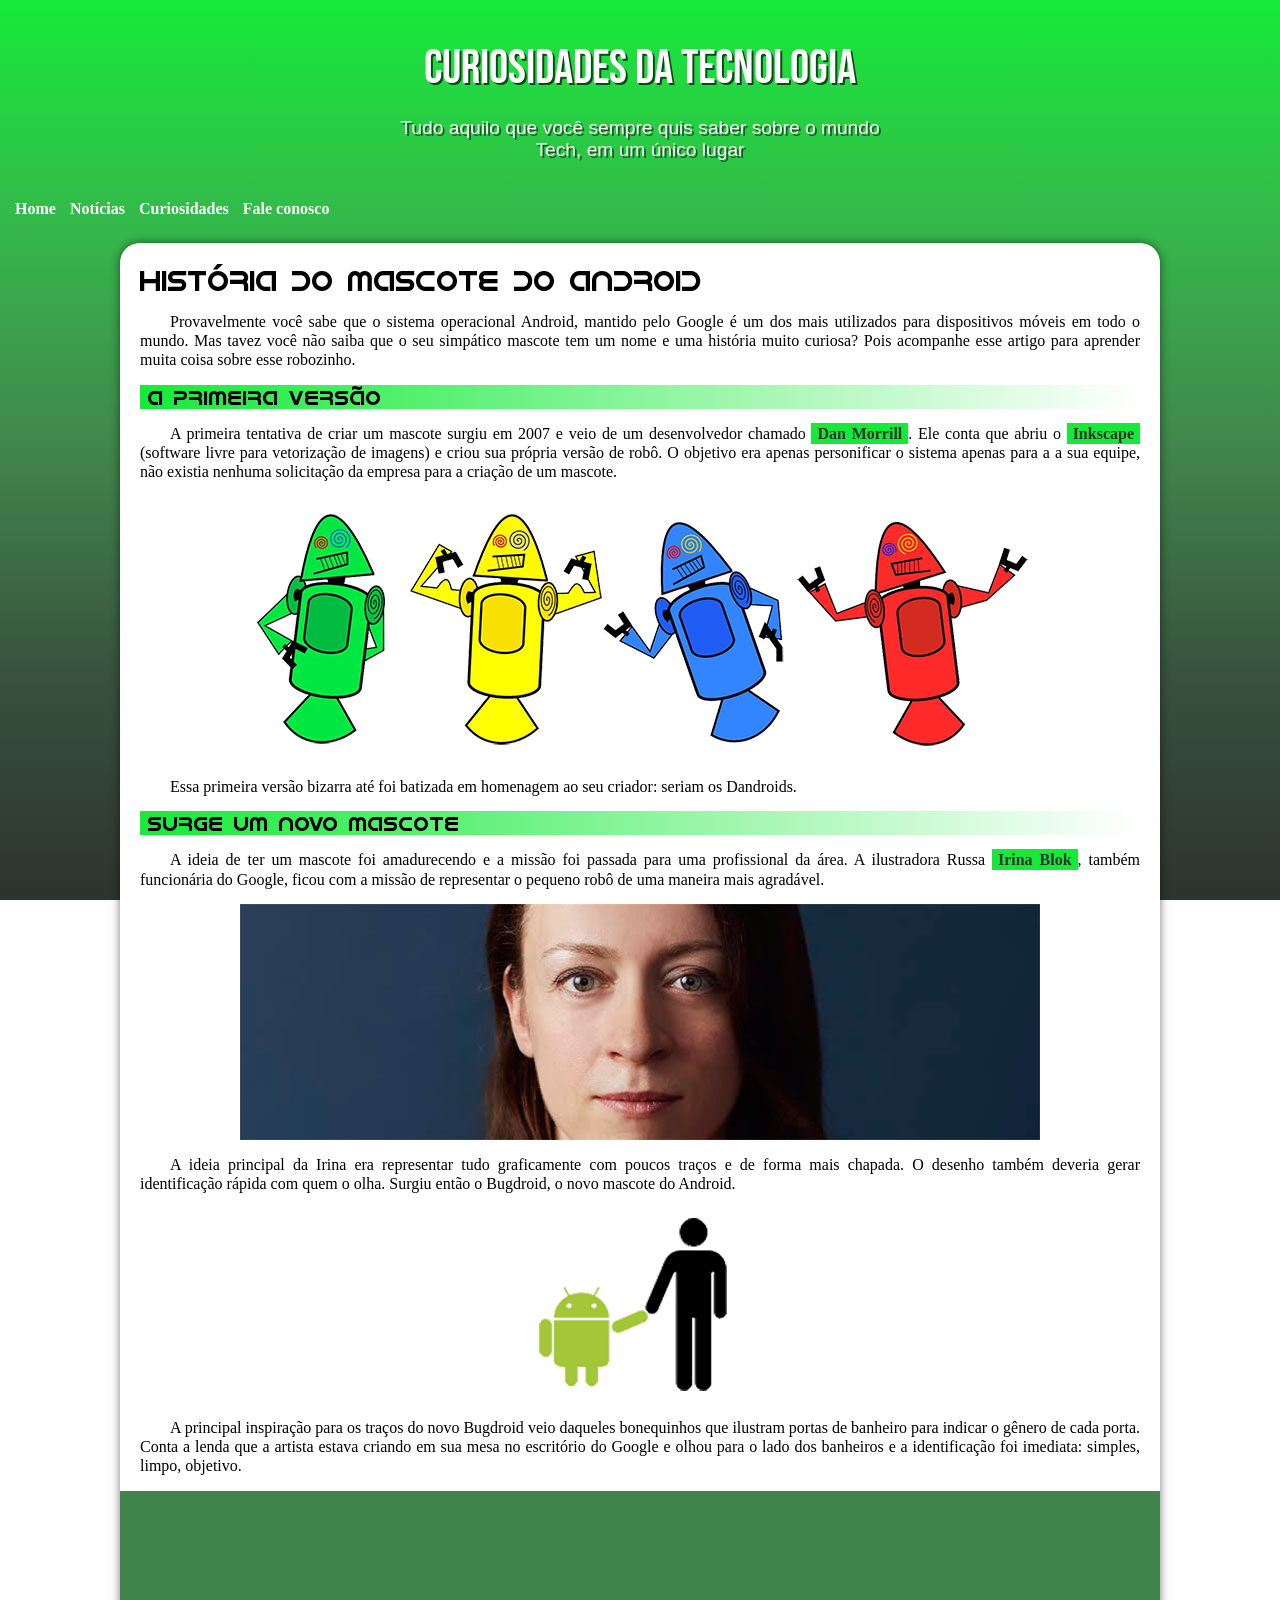
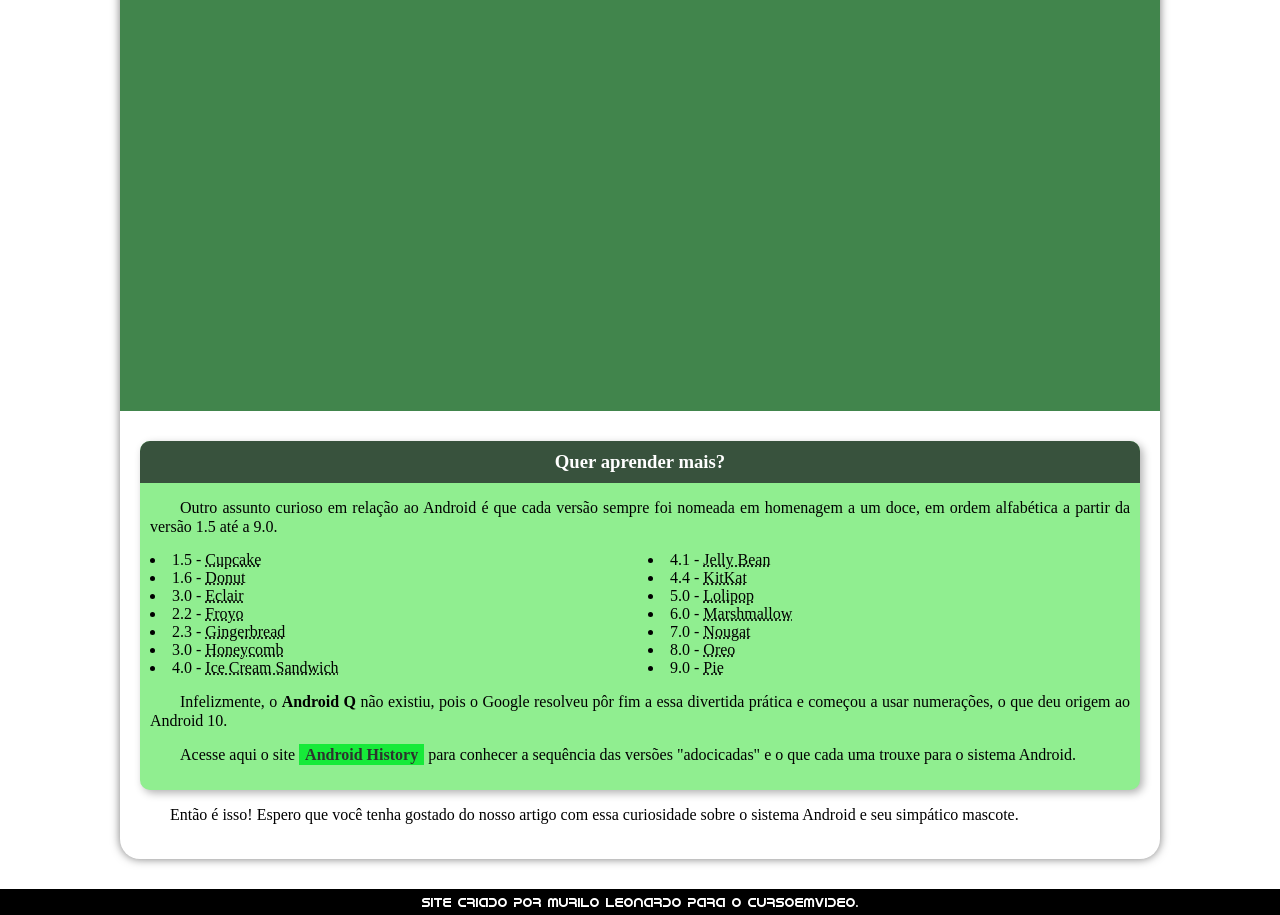
==== index.html @ 307aad36 "site" ====
<!DOCTYPE html>
<html lang="pt-br">
<head>
    <meta charset="UTF-8">
    <meta name="viewport" content="width=device-width, initial-scale=1.0">
    <title>Desafio 10</title>
    <link rel="shortcut icon" href="pacote-projeto-d010/imagens/favicon.ico" type="image/x-icon">
    <link rel="stylesheet" href="style.css">
</head>
<body>
    <header>
        <h1>Curiosidades da Tecnologia</h1>
        <p>Tudo aquilo que você sempre quis saber sobre o mundo Tech, em um único lugar</p>
    </header>
    <nav>
        <a href="#">Home</a>
        <a href="#">Notícias</a>
        <a href="#">Curiosidades</a>
        <a href="#">Fale conosco</a>
    </nav>
    <main>
        <article>
            <h1>História do Mascote do Android</h1>

            <p>Provavelmente você sabe que o sistema operacional Android, mantido pelo Google é um dos mais utilizados para dispositivos móveis em todo o mundo. Mas tavez você não saiba que o seu simpático mascote tem um nome e uma história muito curiosa? Pois acompanhe esse artigo para aprender muita coisa sobre esse robozinho.</p>
            
            <h2>A primeira versão</h2>
            
            <p>A primeira tentativa de criar um mascote surgiu em 2007 e veio de um desenvolvedor chamado <a href="https://androidcommunity.com/dan-morrill-shows-us-the-android-mascot-that-almost-was-20130103/" target="_blank">Dan Morrill</a>. Ele conta que abriu o <a href="https://inkscape.org/pt-br/" target="_blank">Inkscape</a> (software livre para vetorização de imagens) e criou sua própria versão de robô. O objetivo era apenas personificar o sistema apenas para a a sua equipe, não existia nenhuma solicitação da empresa para a criação de um mascote.</p>
            
            <picture>
                <source media="(max-width: 670px)" srcset="pacote-projeto-d010/imagens/dan-droids-pq.png">
                <img src="pacote-projeto-d010/imagens/dan-droids.png" alt="dandroids"></picture>
            
            <p>Essa primeira versão bizarra até foi batizada em homenagem ao seu criador: seriam os Dandroids.</p>
            
            <h2>Surge um novo mascote</h2>
            
            <p>A ideia de ter um mascote foi amadurecendo e a missão foi passada para uma profissional da área. A ilustradora Russa <a href="https://www.irinablok.com/" target="_blank">Irina Blok</a>, também funcionária do Google, ficou com a missão de representar o pequeno robô de uma maneira mais agradável.</p>
            
            <picture>
                <source media="(max-width: 670px)" srcset="pacote-projeto-d010/imagens/irina-blok-pq.jpg">
                <img src="pacote-projeto-d010/imagens/irina-blok.jpg" alt="Criadora: Irina Block">
            </picture>
            
            <p>A ideia principal da Irina era representar tudo graficamente com poucos traços e de forma mais chapada. O desenho também deveria gerar identificação rápida com quem o olha. Surgiu então o Bugdroid, o novo mascote do Android.</p>
            
            <picture>
                <source media="(max-width: 350px)" srcset="pacote-projeto-d010/imagens/bugdroid.png">
                <img src="pacote-projeto-d010/imagens/bugdroid.png" alt="">
            </picture>
            
            <p>A principal inspiração para os traços do novo Bugdroid veio daqueles bonequinhos que ilustram portas de banheiro para indicar o gênero de cada porta. Conta a lenda que a artista estava criando em sua mesa no escritório do Google e olhou para o lado dos banheiros e a identificação foi imediata: simples, limpo, objetivo.</p>
            
            <div class="video">
                <iframe width="560" height="315" src="https://www.youtube.com/embed/l2UDgpLz20M?si=wVeXdEB-Vfuz655m" title="YouTube video player" frameborder="0" allow="accelerometer; autoplay; clipboard-write; encrypted-media; gyroscope; picture-in-picture; web-share" allowfullscreen></iframe>
            </div class>
             
            <aside>
                <h3>Quer aprender mais?</h3>
                
                <p>Outro assunto curioso em relação ao Android é que cada versão sempre foi nomeada em homenagem a um doce, em ordem alfabética a partir da versão 1.5 até a 9.0.</p>
                
                <ul>
                    <li>1.5 - <abbr title="Bolo de Pote">Cupcake</abbr></li>
                    <li>1.6 - <abbr title="Rosquinha">Donut</abbr></li>
                    <li>3.0 - <abbr title="Bomba">Eclair</abbr></li>
                    <li>2.2 - <abbr title="Iogurte Congelado">Froyo</abbr></li>
                    <li>2.3 - <abbr title="Biscoito de Gengibre">Gingerbread</abbr></li>
                    <li>3.0 - <abbr title="Favo de Mel">Honeycomb</abbr></li>
                    <li>4.0 - <abbr title="Sanduíche de Sorvete">Ice Cream Sandwich</abbr></li>
                    <li>4.1 - <abbr title="Jujuba">Jelly Bean</abbr></li>
                    <li>4.4 - <abbr title="KitKat">KitKat</abbr></li>
                    <li>5.0 - <abbr title="Pirulito">Lolipop</abbr></li>
                    <li>6.0 - <abbr title="Marshmallow">Marshmallow</abbr></li>
                    <li>7.0 - <abbr title="Torrone">Nougat</abbr></li>
                    <li>8.0 - <abbr title="Oreo">Oreo</abbr></li>
                    <li>9.0 - <abbr title="Torta">Pie</abbr></li>
                </ul>
                
                <p>Infelizmente, o <strong>Android Q</strong> não existiu, pois o Google resolveu pôr fim a essa divertida prática e começou a usar numerações, o que deu origem ao Android 10.</p>
                
                <p>Acesse aqui o site <a href="https://www.android.com/intl/en_uk/history/#/donut" target="_blank">Android History</a> para conhecer a sequência das versões "adocicadas" e o que cada uma trouxe para o sistema Android.</p>
            </aside>
            
            
            <p>Então é isso! Espero que você tenha gostado do nosso artigo com essa curiosidade sobre o sistema Android e seu simpático mascote.</p>
        </article>
    </main>
    <footer>
        <p>Site criado por Murilo Leonardo para o CursoemVideo.</p>
    </footer>
</body>
</html>
---- style.css ----
@charset "UTF-8";

@import url('https://fonts.googleapis.com/css2?family=Bebas+Neue&display=swap');

@font-face{
    font-family: 'Android';
    src: url('fontes/idroid.otf') format('opentype');
    font-weight: normal;
    font-style: normal;
}

*{
    margin: 0px;
    padding: 0px
}

:root{
    --cor0: #16EA39;
    --cor1: #35B84B;
    --cor2: #41854C;
    --cor3: #38523D;
    --cor4: #2D332E;

    --fonte-padrao: Arial, Verdana, Helvetica, sans-serif;
    --fonte-destaque: 'Bebas Neue', sans-serif;
    --fonte-android: 'Android', cursive;
}


body{
    background-image:linear-gradient(to bottom,var(--cor0),var(--cor1),var(--cor2),var(--cor3),var(--cor4));
    background-attachment: fixed;
    height: 0%;
}

header{
    height: 150px;
    text-align: center;
    padding-top: 40px;
}

header > h1{
    font-family: var(--fonte-destaque);
    color: white;
    margin-bottom: 20px;
    font-size: 3em;
    font-weight: normal;
    text-shadow: 2px 2px 0px rgba(0, 0, 0, 0.66);
}

header > p{
    font-family: var(--fonte-padrao);
    font-size: 1.2em;
    color: white;
    width: 500px;
    margin: auto;
    margin-bottom: 20px;
    text-shadow: 2px 2px 0px rgba(0, 0, 0, 0.527);
}

nav{
    padding: 10px;
}

nav > a{
    color: white;
    text-decoration: none;
    font-weight: bold;
    border-radius: 3px;
    transition-duration: .5s;
    padding: 0 5px;
}

nav > a:hover{
    background-color: var(--cor1);
    color: var(--cor4);
}

main p {
    margin: 15px 0px;
    text-align: justify;
    text-indent: 30px;
    line-height: 1.2em;
}

main h1{
    font-family:var(--fonte-android);
    font-weight: normal;
    font-size: 1.8em;
}

main h2{
    font-family:var(--fonte-android);
    font-size: 1.3em;
    font-weight: normal;
    background-image: linear-gradient(to right, var(--cor0), transparent);
    text-indent: 8px;
}

main{
    background-color: white;
    min-width: 300px;
    max-width: 1000px;
    margin: auto;
    margin-top: 15px;
    margin-bottom: 30px;
    padding: 20px;
    box-shadow: 0px 0px 10px rgba(0, 0, 0, 0.521);
    border-radius: 20px;
}

main a{
    text-decoration: none;
    font-weight: bold;
    color: var(--cor4);
    background-color: var(--cor0);
    padding: 2px 6px;
}

main a:hover{
    color: var(--cor1);
    transition-duration: .5s;
}

main img{
    margin: auto;
    display: block;
}

aside{
    background-color: lightgreen;
    padding: 10px;
    border-radius: 10px;
    box-shadow: 3px 3px 8px rgba(0, 0, 0, 0.304);
}

aside > h3{
    background-color: var(--cor3);
    color: white;
    padding: 10px;
    margin: -10px -10px 0px -10px;
    border-radius: 10px 10px 0px 0px;
    text-align: center;
}

div.video{
    background-color: var(--cor2);
    margin: 0px -20px 30px;
    padding: 20px;
    padding-bottom: 50%;
    position: relative;
}

div > iframe{
    position: absolute;
    top: 5%;
    left: 5%;
    width: 90%;
    height: 90%;
}

aside > ul{
    list-style-position: inside;
    columns: 2;
}

footer{
    background-color: black;
    font-family: var(--fonte-android);
    color: white;
    text-align: center;
    font-size: 0.8em;
    padding: 5px;
}

footer a{
    color: white;
    font-weight: bolder;
    text-decoration: none;
}

footer a:hover{
    text-decoration: underline;
    color: var(--cor0);
}
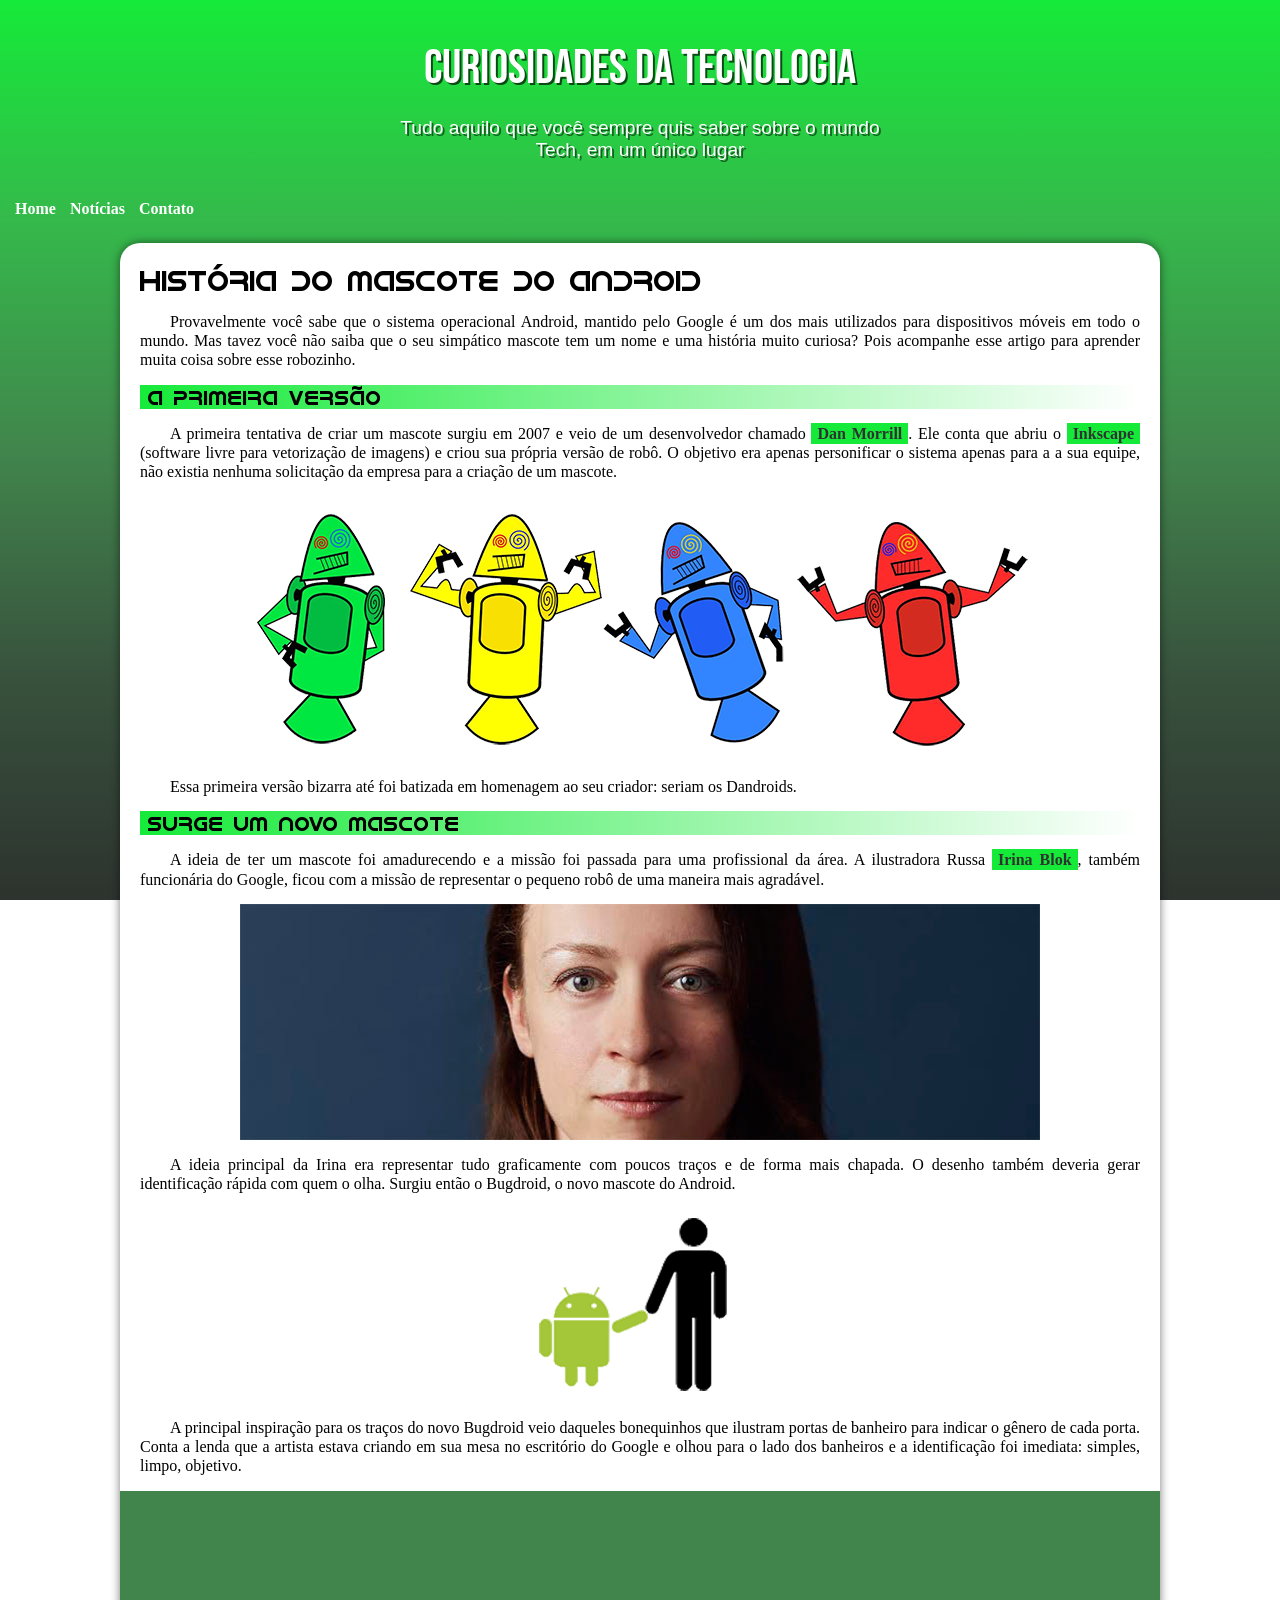
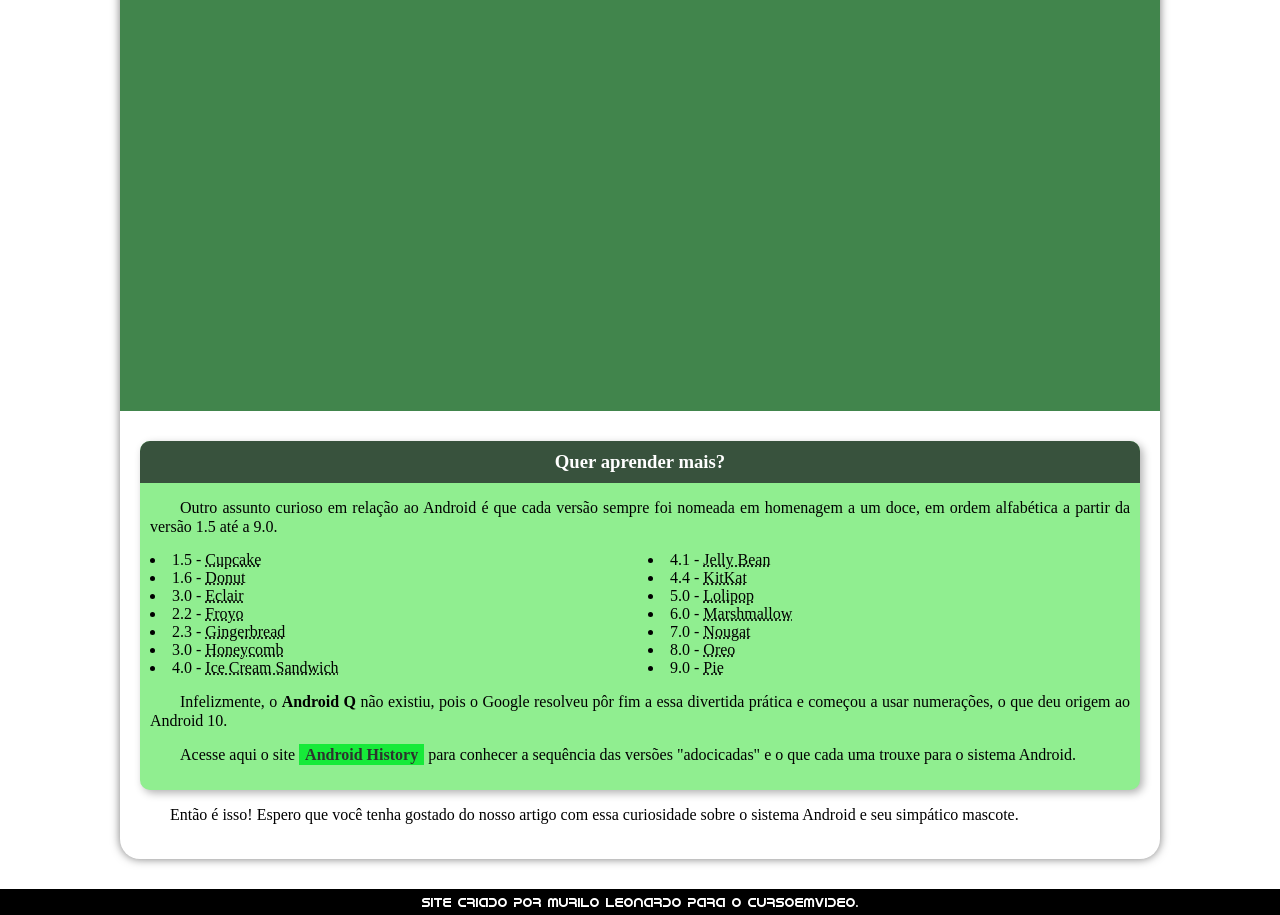
==== commit 835c6b7d: "Add files via upload" ====
--- a/index.html
+++ b/index.html
@@ -1,94 +1,93 @@
-<!DOCTYPE html>
-<html lang="pt-br">
-<head>
-    <meta charset="UTF-8">
-    <meta name="viewport" content="width=device-width, initial-scale=1.0">
-    <title>Desafio 10</title>
-    <link rel="shortcut icon" href="pacote-projeto-d010/imagens/favicon.ico" type="image/x-icon">
-    <link rel="stylesheet" href="style.css">
-</head>
-<body>
-    <header>
-        <h1>Curiosidades da Tecnologia</h1>
-        <p>Tudo aquilo que você sempre quis saber sobre o mundo Tech, em um único lugar</p>
-    </header>
-    <nav>
-        <a href="#">Home</a>
-        <a href="#">Notícias</a>
-        <a href="#">Curiosidades</a>
-        <a href="#">Fale conosco</a>
-    </nav>
-    <main>
-        <article>
-            <h1>História do Mascote do Android</h1>
-
-            <p>Provavelmente você sabe que o sistema operacional Android, mantido pelo Google é um dos mais utilizados para dispositivos móveis em todo o mundo. Mas tavez você não saiba que o seu simpático mascote tem um nome e uma história muito curiosa? Pois acompanhe esse artigo para aprender muita coisa sobre esse robozinho.</p>
-            
-            <h2>A primeira versão</h2>
-            
-            <p>A primeira tentativa de criar um mascote surgiu em 2007 e veio de um desenvolvedor chamado <a href="https://androidcommunity.com/dan-morrill-shows-us-the-android-mascot-that-almost-was-20130103/" target="_blank">Dan Morrill</a>. Ele conta que abriu o <a href="https://inkscape.org/pt-br/" target="_blank">Inkscape</a> (software livre para vetorização de imagens) e criou sua própria versão de robô. O objetivo era apenas personificar o sistema apenas para a a sua equipe, não existia nenhuma solicitação da empresa para a criação de um mascote.</p>
-            
-            <picture>
-                <source media="(max-width: 670px)" srcset="pacote-projeto-d010/imagens/dan-droids-pq.png">
-                <img src="pacote-projeto-d010/imagens/dan-droids.png" alt="dandroids"></picture>
-            
-            <p>Essa primeira versão bizarra até foi batizada em homenagem ao seu criador: seriam os Dandroids.</p>
-            
-            <h2>Surge um novo mascote</h2>
-            
-            <p>A ideia de ter um mascote foi amadurecendo e a missão foi passada para uma profissional da área. A ilustradora Russa <a href="https://www.irinablok.com/" target="_blank">Irina Blok</a>, também funcionária do Google, ficou com a missão de representar o pequeno robô de uma maneira mais agradável.</p>
-            
-            <picture>
-                <source media="(max-width: 670px)" srcset="pacote-projeto-d010/imagens/irina-blok-pq.jpg">
-                <img src="pacote-projeto-d010/imagens/irina-blok.jpg" alt="Criadora: Irina Block">
-            </picture>
-            
-            <p>A ideia principal da Irina era representar tudo graficamente com poucos traços e de forma mais chapada. O desenho também deveria gerar identificação rápida com quem o olha. Surgiu então o Bugdroid, o novo mascote do Android.</p>
-            
-            <picture>
-                <source media="(max-width: 350px)" srcset="pacote-projeto-d010/imagens/bugdroid.png">
-                <img src="pacote-projeto-d010/imagens/bugdroid.png" alt="">
-            </picture>
-            
-            <p>A principal inspiração para os traços do novo Bugdroid veio daqueles bonequinhos que ilustram portas de banheiro para indicar o gênero de cada porta. Conta a lenda que a artista estava criando em sua mesa no escritório do Google e olhou para o lado dos banheiros e a identificação foi imediata: simples, limpo, objetivo.</p>
-            
-            <div class="video">
-                <iframe width="560" height="315" src="https://www.youtube.com/embed/l2UDgpLz20M?si=wVeXdEB-Vfuz655m" title="YouTube video player" frameborder="0" allow="accelerometer; autoplay; clipboard-write; encrypted-media; gyroscope; picture-in-picture; web-share" allowfullscreen></iframe>
-            </div class>
-             
-            <aside>
-                <h3>Quer aprender mais?</h3>
-                
-                <p>Outro assunto curioso em relação ao Android é que cada versão sempre foi nomeada em homenagem a um doce, em ordem alfabética a partir da versão 1.5 até a 9.0.</p>
-                
-                <ul>
-                    <li>1.5 - <abbr title="Bolo de Pote">Cupcake</abbr></li>
-                    <li>1.6 - <abbr title="Rosquinha">Donut</abbr></li>
-                    <li>3.0 - <abbr title="Bomba">Eclair</abbr></li>
-                    <li>2.2 - <abbr title="Iogurte Congelado">Froyo</abbr></li>
-                    <li>2.3 - <abbr title="Biscoito de Gengibre">Gingerbread</abbr></li>
-                    <li>3.0 - <abbr title="Favo de Mel">Honeycomb</abbr></li>
-                    <li>4.0 - <abbr title="Sanduíche de Sorvete">Ice Cream Sandwich</abbr></li>
-                    <li>4.1 - <abbr title="Jujuba">Jelly Bean</abbr></li>
-                    <li>4.4 - <abbr title="KitKat">KitKat</abbr></li>
-                    <li>5.0 - <abbr title="Pirulito">Lolipop</abbr></li>
-                    <li>6.0 - <abbr title="Marshmallow">Marshmallow</abbr></li>
-                    <li>7.0 - <abbr title="Torrone">Nougat</abbr></li>
-                    <li>8.0 - <abbr title="Oreo">Oreo</abbr></li>
-                    <li>9.0 - <abbr title="Torta">Pie</abbr></li>
-                </ul>
-                
-                <p>Infelizmente, o <strong>Android Q</strong> não existiu, pois o Google resolveu pôr fim a essa divertida prática e começou a usar numerações, o que deu origem ao Android 10.</p>
-                
-                <p>Acesse aqui o site <a href="https://www.android.com/intl/en_uk/history/#/donut" target="_blank">Android History</a> para conhecer a sequência das versões "adocicadas" e o que cada uma trouxe para o sistema Android.</p>
-            </aside>
-            
-            
-            <p>Então é isso! Espero que você tenha gostado do nosso artigo com essa curiosidade sobre o sistema Android e seu simpático mascote.</p>
-        </article>
-    </main>
-    <footer>
-        <p>Site criado por Murilo Leonardo para o CursoemVideo.</p>
-    </footer>
-</body>
+<!DOCTYPE html>
+<html lang="pt-br">
+<head>
+    <meta charset="UTF-8">
+    <meta name="viewport" content="width=device-width, initial-scale=1.0">
+    <title>Desafio 10</title>
+    <link rel="shortcut icon" href="pacote-projeto-d010/imagens/favicon.ico" type="image/x-icon">
+    <link rel="stylesheet" href="style.css">
+</head>
+<body>
+    <header>
+        <h1>Curiosidades da Tecnologia</h1>
+        <p>Tudo aquilo que você sempre quis saber sobre o mundo Tech, em um único lugar</p>
+    </header>
+    <nav>
+        <a href="#">Home</a>
+        <a href="#">Notícias</a>
+        <a href="#">Contato</a>
+    </nav>
+    <main>
+        <article>
+            <h1>História do Mascote do Android</h1>
+
+            <p>Provavelmente você sabe que o sistema operacional Android, mantido pelo Google é um dos mais utilizados para dispositivos móveis em todo o mundo. Mas tavez você não saiba que o seu simpático mascote tem um nome e uma história muito curiosa? Pois acompanhe esse artigo para aprender muita coisa sobre esse robozinho.</p>
+            
+            <h2>A primeira versão</h2>
+            
+            <p>A primeira tentativa de criar um mascote surgiu em 2007 e veio de um desenvolvedor chamado <a href="https://androidcommunity.com/dan-morrill-shows-us-the-android-mascot-that-almost-was-20130103/" target="_blank">Dan Morrill</a>. Ele conta que abriu o <a href="https://inkscape.org/pt-br/" target="_blank">Inkscape</a> (software livre para vetorização de imagens) e criou sua própria versão de robô. O objetivo era apenas personificar o sistema apenas para a a sua equipe, não existia nenhuma solicitação da empresa para a criação de um mascote.</p>
+            
+            <picture>
+                <source media="(max-width: 670px)" srcset="pacote-projeto-d010/imagens/dan-droids-pq.png">
+                <img src="pacote-projeto-d010/imagens/dan-droids.png" alt="dandroids"></picture>
+            
+            <p>Essa primeira versão bizarra até foi batizada em homenagem ao seu criador: seriam os Dandroids.</p>
+            
+            <h2>Surge um novo mascote</h2>
+            
+            <p>A ideia de ter um mascote foi amadurecendo e a missão foi passada para uma profissional da área. A ilustradora Russa <a href="https://www.irinablok.com/" target="_blank">Irina Blok</a>, também funcionária do Google, ficou com a missão de representar o pequeno robô de uma maneira mais agradável.</p>
+            
+            <picture>
+                <source media="(max-width: 670px)" srcset="pacote-projeto-d010/imagens/irina-blok-pq.jpg">
+                <img src="pacote-projeto-d010/imagens/irina-blok.jpg" alt="Criadora: Irina Block">
+            </picture>
+            
+            <p>A ideia principal da Irina era representar tudo graficamente com poucos traços e de forma mais chapada. O desenho também deveria gerar identificação rápida com quem o olha. Surgiu então o Bugdroid, o novo mascote do Android.</p>
+            
+            <picture>
+                <source media="(max-width: 350px)" srcset="pacote-projeto-d010/imagens/bugdroid.png">
+                <img src="pacote-projeto-d010/imagens/bugdroid.png" alt="">
+            </picture>
+            
+            <p>A principal inspiração para os traços do novo Bugdroid veio daqueles bonequinhos que ilustram portas de banheiro para indicar o gênero de cada porta. Conta a lenda que a artista estava criando em sua mesa no escritório do Google e olhou para o lado dos banheiros e a identificação foi imediata: simples, limpo, objetivo.</p>
+            
+            <div class="video">
+                <iframe width="560" height="315" src="https://www.youtube.com/embed/l2UDgpLz20M?si=wVeXdEB-Vfuz655m" title="YouTube video player" frameborder="0" allow="accelerometer; autoplay; clipboard-write; encrypted-media; gyroscope; picture-in-picture; web-share" allowfullscreen></iframe>
+            </div class>
+             
+            <aside>
+                <h3>Quer aprender mais?</h3>
+                
+                <p>Outro assunto curioso em relação ao Android é que cada versão sempre foi nomeada em homenagem a um doce, em ordem alfabética a partir da versão 1.5 até a 9.0.</p>
+                
+                <ul>
+                    <li>1.5 - <abbr title="Bolo de Pote">Cupcake</abbr></li>
+                    <li>1.6 - <abbr title="Rosquinha">Donut</abbr></li>
+                    <li>3.0 - <abbr title="Bomba">Eclair</abbr></li>
+                    <li>2.2 - <abbr title="Iogurte Congelado">Froyo</abbr></li>
+                    <li>2.3 - <abbr title="Biscoito de Gengibre">Gingerbread</abbr></li>
+                    <li>3.0 - <abbr title="Favo de Mel">Honeycomb</abbr></li>
+                    <li>4.0 - <abbr title="Sanduíche de Sorvete">Ice Cream Sandwich</abbr></li>
+                    <li>4.1 - <abbr title="Jujuba">Jelly Bean</abbr></li>
+                    <li>4.4 - <abbr title="KitKat">KitKat</abbr></li>
+                    <li>5.0 - <abbr title="Pirulito">Lolipop</abbr></li>
+                    <li>6.0 - <abbr title="Marshmallow">Marshmallow</abbr></li>
+                    <li>7.0 - <abbr title="Torrone">Nougat</abbr></li>
+                    <li>8.0 - <abbr title="Oreo">Oreo</abbr></li>
+                    <li>9.0 - <abbr title="Torta">Pie</abbr></li>
+                </ul>
+                
+                <p>Infelizmente, o <strong>Android Q</strong> não existiu, pois o Google resolveu pôr fim a essa divertida prática e começou a usar numerações, o que deu origem ao Android 10.</p>
+                
+                <p>Acesse aqui o site <a href="https://www.android.com/intl/en_uk/history/#/donut" target="_blank">Android History</a> para conhecer a sequência das versões "adocicadas" e o que cada uma trouxe para o sistema Android.</p>
+            </aside>
+            
+            
+            <p>Então é isso! Espero que você tenha gostado do nosso artigo com essa curiosidade sobre o sistema Android e seu simpático mascote.</p>
+        </article>
+    </main>
+    <footer>
+        <p>Site criado por Murilo Leonardo para o CursoemVideo.</p>
+    </footer>
+</body>
 </html>
--- a/style.css
+++ b/style.css
@@ -1,185 +1,185 @@
-@charset "UTF-8";
-
-@import url('https://fonts.googleapis.com/css2?family=Bebas+Neue&display=swap');
-
-@font-face{
-    font-family: 'Android';
-    src: url('fontes/idroid.otf') format('opentype');
-    font-weight: normal;
-    font-style: normal;
-}
-
-*{
-    margin: 0px;
-    padding: 0px
-}
-
-:root{
-    --cor0: #16EA39;
-    --cor1: #35B84B;
-    --cor2: #41854C;
-    --cor3: #38523D;
-    --cor4: #2D332E;
-
-    --fonte-padrao: Arial, Verdana, Helvetica, sans-serif;
-    --fonte-destaque: 'Bebas Neue', sans-serif;
-    --fonte-android: 'Android', cursive;
-}
-
-
-body{
-    background-image:linear-gradient(to bottom,var(--cor0),var(--cor1),var(--cor2),var(--cor3),var(--cor4));
-    background-attachment: fixed;
-    height: 0%;
-}
-
-header{
-    height: 150px;
-    text-align: center;
-    padding-top: 40px;
-}
-
-header > h1{
-    font-family: var(--fonte-destaque);
-    color: white;
-    margin-bottom: 20px;
-    font-size: 3em;
-    font-weight: normal;
-    text-shadow: 2px 2px 0px rgba(0, 0, 0, 0.66);
-}
-
-header > p{
-    font-family: var(--fonte-padrao);
-    font-size: 1.2em;
-    color: white;
-    width: 500px;
-    margin: auto;
-    margin-bottom: 20px;
-    text-shadow: 2px 2px 0px rgba(0, 0, 0, 0.527);
-}
-
-nav{
-    padding: 10px;
-}
-
-nav > a{
-    color: white;
-    text-decoration: none;
-    font-weight: bold;
-    border-radius: 3px;
-    transition-duration: .5s;
-    padding: 0 5px;
-}
-
-nav > a:hover{
-    background-color: var(--cor1);
-    color: var(--cor4);
-}
-
-main p {
-    margin: 15px 0px;
-    text-align: justify;
-    text-indent: 30px;
-    line-height: 1.2em;
-}
-
-main h1{
-    font-family:var(--fonte-android);
-    font-weight: normal;
-    font-size: 1.8em;
-}
-
-main h2{
-    font-family:var(--fonte-android);
-    font-size: 1.3em;
-    font-weight: normal;
-    background-image: linear-gradient(to right, var(--cor0), transparent);
-    text-indent: 8px;
-}
-
-main{
-    background-color: white;
-    min-width: 300px;
-    max-width: 1000px;
-    margin: auto;
-    margin-top: 15px;
-    margin-bottom: 30px;
-    padding: 20px;
-    box-shadow: 0px 0px 10px rgba(0, 0, 0, 0.521);
-    border-radius: 20px;
-}
-
-main a{
-    text-decoration: none;
-    font-weight: bold;
-    color: var(--cor4);
-    background-color: var(--cor0);
-    padding: 2px 6px;
-}
-
-main a:hover{
-    color: var(--cor1);
-    transition-duration: .5s;
-}
-
-main img{
-    margin: auto;
-    display: block;
-}
-
-aside{
-    background-color: lightgreen;
-    padding: 10px;
-    border-radius: 10px;
-    box-shadow: 3px 3px 8px rgba(0, 0, 0, 0.304);
-}
-
-aside > h3{
-    background-color: var(--cor3);
-    color: white;
-    padding: 10px;
-    margin: -10px -10px 0px -10px;
-    border-radius: 10px 10px 0px 0px;
-    text-align: center;
-}
-
-div.video{
-    background-color: var(--cor2);
-    margin: 0px -20px 30px;
-    padding: 20px;
-    padding-bottom: 50%;
-    position: relative;
-}
-
-div > iframe{
-    position: absolute;
-    top: 5%;
-    left: 5%;
-    width: 90%;
-    height: 90%;
-}
-
-aside > ul{
-    list-style-position: inside;
-    columns: 2;
-}
-
-footer{
-    background-color: black;
-    font-family: var(--fonte-android);
-    color: white;
-    text-align: center;
-    font-size: 0.8em;
-    padding: 5px;
-}
-
-footer a{
-    color: white;
-    font-weight: bolder;
-    text-decoration: none;
-}
-
-footer a:hover{
-    text-decoration: underline;
-    color: var(--cor0);
+@charset "UTF-8";
+
+@import url('https://fonts.googleapis.com/css2?family=Bebas+Neue&display=swap');
+
+@font-face{
+    font-family: 'Android';
+    src: url('fontes/idroid.otf') format('opentype');
+    font-weight: normal;
+    font-style: normal;
+}
+
+*{
+    margin: 0px;
+    padding: 0px
+}
+
+:root{
+    --cor0: #16EA39;
+    --cor1: #35B84B;
+    --cor2: #41854C;
+    --cor3: #38523D;
+    --cor4: #2D332E;
+
+    --fonte-padrao: Arial, Verdana, Helvetica, sans-serif;
+    --fonte-destaque: 'Bebas Neue', sans-serif;
+    --fonte-android: 'Android', cursive;
+}
+
+
+body{
+    background-image:linear-gradient(to bottom,var(--cor0),var(--cor1),var(--cor2),var(--cor3),var(--cor4));
+    background-attachment: fixed;
+    height: 0%;
+}
+
+header{
+    height: 150px;
+    text-align: center;
+    padding-top: 40px;
+}
+
+header > h1{
+    font-family: var(--fonte-destaque);
+    color: white;
+    margin-bottom: 20px;
+    font-size: 3em;
+    font-weight: normal;
+    text-shadow: 2px 2px 0px rgba(0, 0, 0, 0.66);
+}
+
+header > p{
+    font-family: var(--fonte-padrao);
+    font-size: 1.2em;
+    color: white;
+    width: 500px;
+    margin: auto;
+    padding-bottom: 50px;
+    text-shadow: 2px 2px 0px rgba(0, 0, 0, 0.527);
+}
+
+nav{
+    padding: 10px;
+}
+
+nav > a{
+    color: white;
+    text-decoration: none;
+    font-weight: bold;
+    border-radius: 3px;
+    transition-duration: .5s;
+    padding: 0 5px;
+}
+
+nav > a:hover{
+    background-color: var(--cor1);
+    color: var(--cor4);
+}
+
+main p {
+    margin: 15px 0px;
+    text-align: justify;
+    text-indent: 30px;
+    line-height: 1.2em;
+}
+
+main h1{
+    font-family:var(--fonte-android);
+    font-weight: normal;
+    font-size: 1.8em;
+}
+
+main h2{
+    font-family:var(--fonte-android);
+    font-size: 1.3em;
+    font-weight: normal;
+    background-image: linear-gradient(to right, var(--cor0), transparent);
+    text-indent: 8px;
+}
+
+main{
+    background-color: white;
+    min-width: 300px;
+    max-width: 1000px;
+    margin: auto;
+    margin-top: 15px;
+    margin-bottom: 30px;
+    padding: 20px;
+    box-shadow: 0px 0px 10px rgba(0, 0, 0, 0.521);
+    border-radius: 20px;
+}
+
+main a{
+    text-decoration: none;
+    font-weight: bold;
+    color: var(--cor4);
+    background-color: var(--cor0);
+    padding: 2px 6px;
+}
+
+main a:hover{
+    color: var(--cor1);
+    transition-duration: .5s;
+}
+
+main img{
+    margin: auto;
+    display: block;
+}
+
+aside{
+    background-color: lightgreen;
+    padding: 10px;
+    border-radius: 10px;
+    box-shadow: 3px 3px 8px rgba(0, 0, 0, 0.304);
+}
+
+aside > h3{
+    background-color: var(--cor3);
+    color: white;
+    padding: 10px;
+    margin: -10px -10px 0px -10px;
+    border-radius: 10px 10px 0px 0px;
+    text-align: center;
+}
+
+div.video{
+    background-color: var(--cor2);
+    margin: 0px -20px 30px;
+    padding: 20px;
+    padding-bottom: 50%;
+    position: relative;
+}
+
+div > iframe{
+    position: absolute;
+    top: 5%;
+    left: 5%;
+    width: 90%;
+    height: 90%;
+}
+
+aside > ul{
+    list-style-position: inside;
+    columns: 2;
+}
+
+footer{
+    background-color: black;
+    font-family: var(--fonte-android);
+    color: white;
+    text-align: center;
+    font-size: 0.8em;
+    padding: 5px;
+}
+
+footer a{
+    color: white;
+    font-weight: bolder;
+    text-decoration: none;
+}
+
+footer a:hover{
+    text-decoration: underline;
+    color: var(--cor0);
 }
